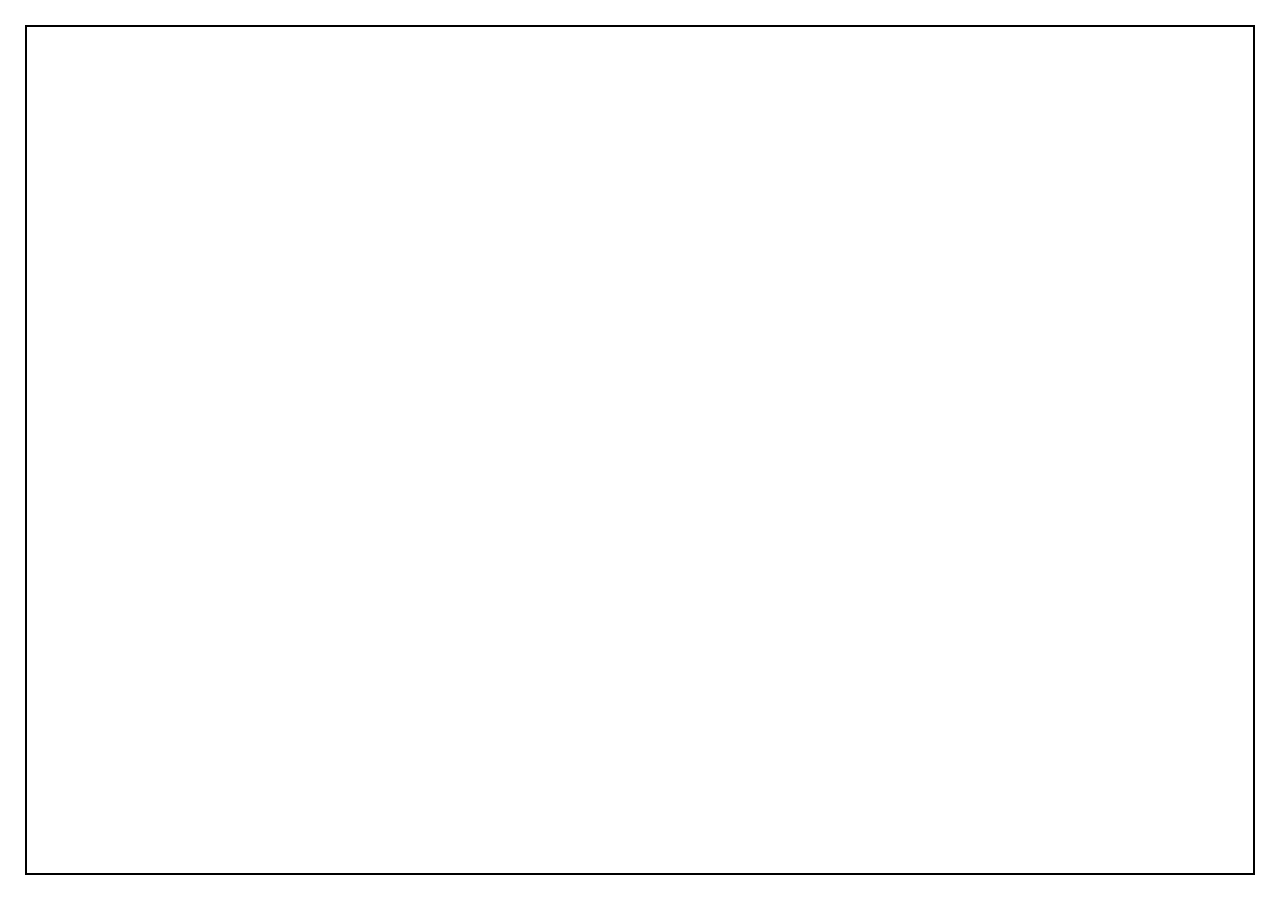
==== sketches/bubbles/index.html @ af2eace0 "made a template" ====
<!DOCTYPE html>
<html lang="en" dir="ltr">
  <head>
    <meta charset="utf-8">
    <title>Sketch</title>
    <link rel='stylesheet' type="text/css" href='style.css'>
  </head>
  <body>
    <canvas></canvas>
  </body>
  <script src='main.js'></script>
</html>
---- sketches/bubbles/style.css ----
* {
  box-sizing: border-box;
}

html, body {
  margin: 0;
  padding: 0;
}

body {
  height: 100vh;
  width: 100vw;
  padding: 25px;
}

canvas {
  height: 100%;
  width: 100%;
  border: 2px solid black;
}
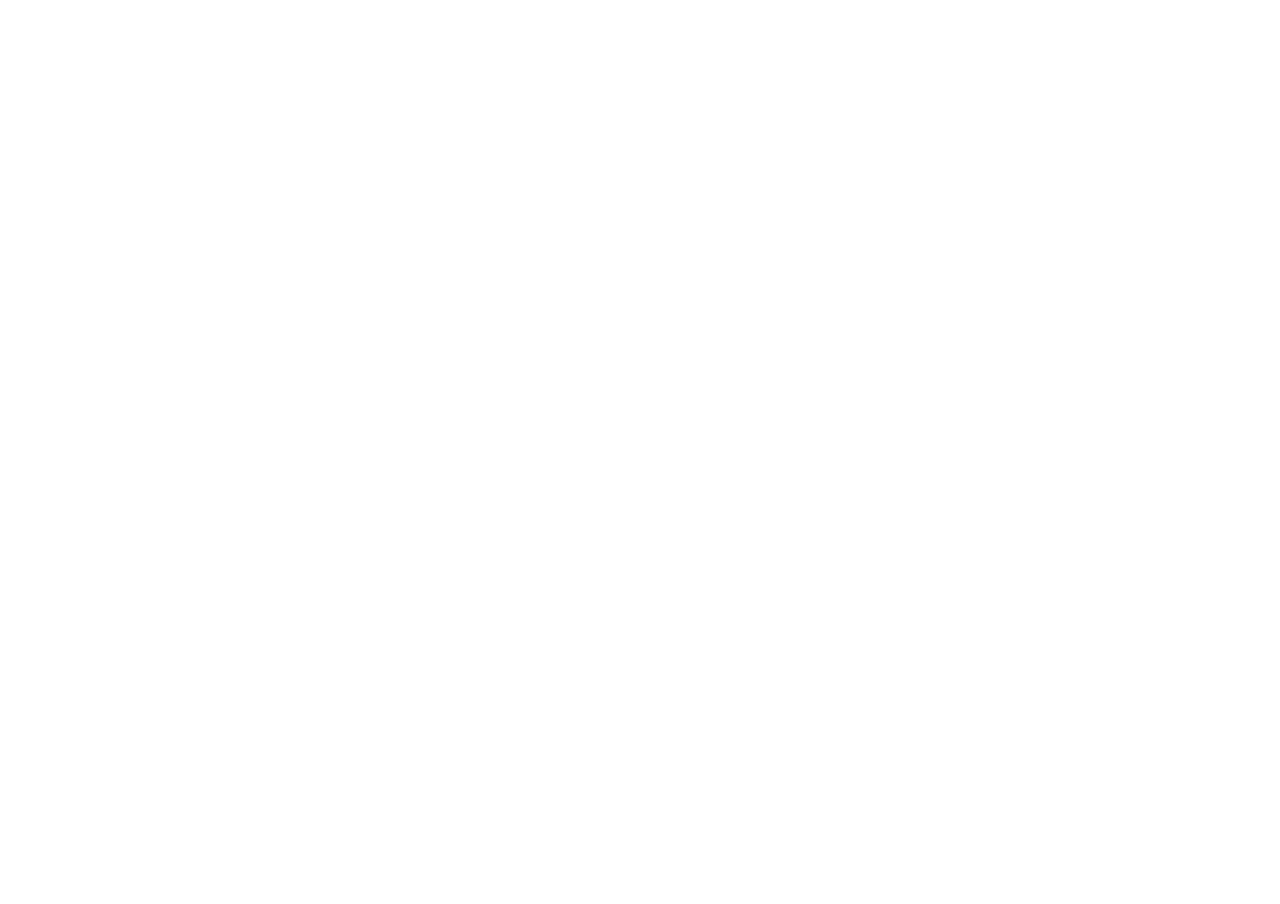
==== commit 9bf04339: "made a template" ====
--- a/sketches/bubbles/index.html
+++ b/sketches/bubbles/index.html
@@ -2,11 +2,11 @@
 <html lang="en" dir="ltr">
   <head>
     <meta charset="utf-8">
-    <title>Sketch</title>
+    <title>Doodle</title>
     <link rel='stylesheet' type="text/css" href='style.css'>
   </head>
   <body>
-    <canvas></canvas>
+    <canvas height='100' width='100'></canvas>
   </body>
   <script src='main.js'></script>
 </html>
--- a/sketches/bubbles/style.css
+++ b/sketches/bubbles/style.css
@@ -10,11 +10,4 @@
 body {
   height: 100vh;
   width: 100vw;
-  padding: 25px;
 }
-
-canvas {
-  height: 100%;
-  width: 100%;
-  border: 2px solid black;
-}
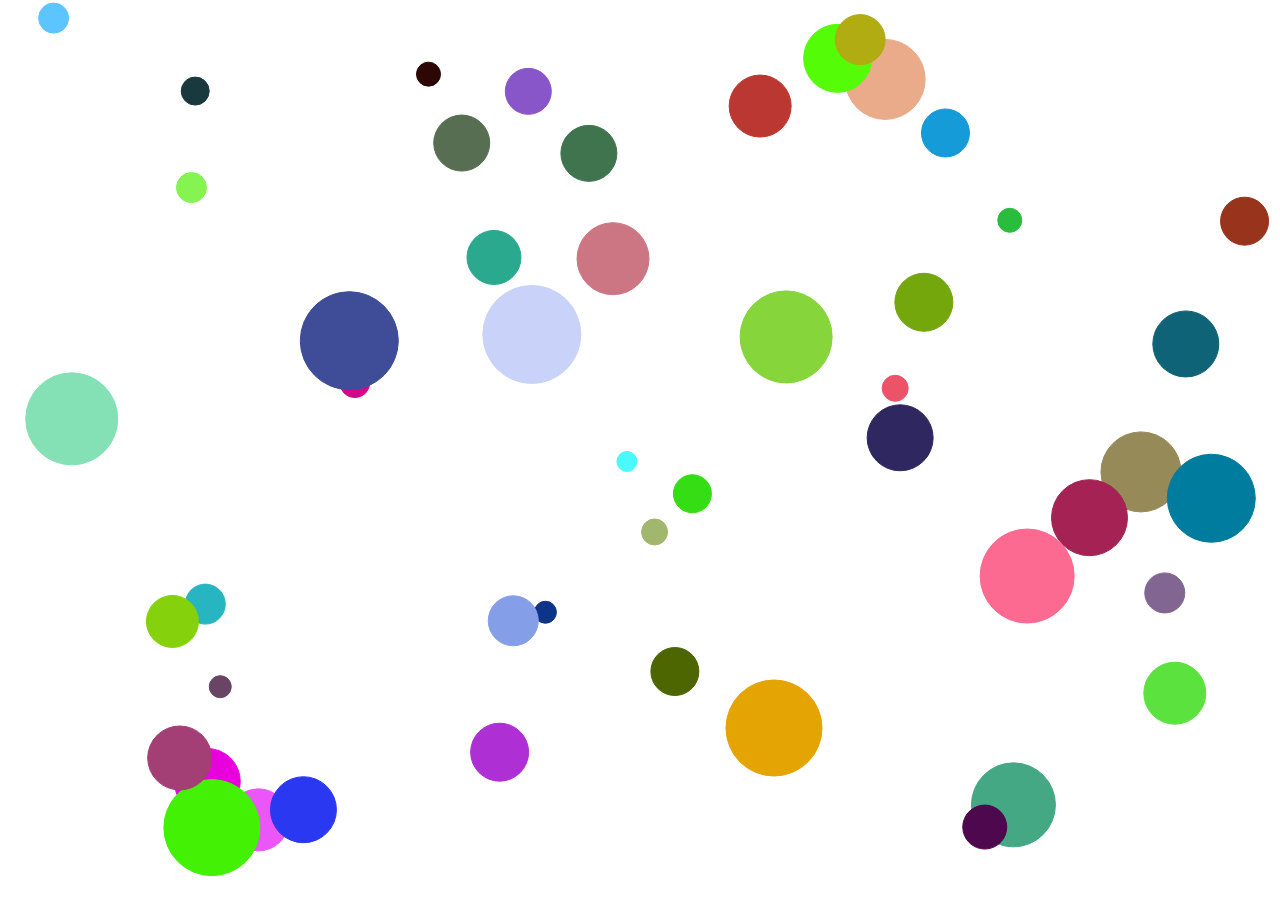
==== commit d799f7c6: "added bubbles and reworked api core" ====
--- a/sketches/bubbles/index.html
+++ b/sketches/bubbles/index.html
@@ -8,5 +8,8 @@
   <body>
     <canvas height='100' width='100'></canvas>
   </body>
+  <script src='../helpers.js'></script>
+  <script src='../classes.js'></script>
   <script src='main.js'></script>
+  <script src='../anim.js'></script>
 </html>
